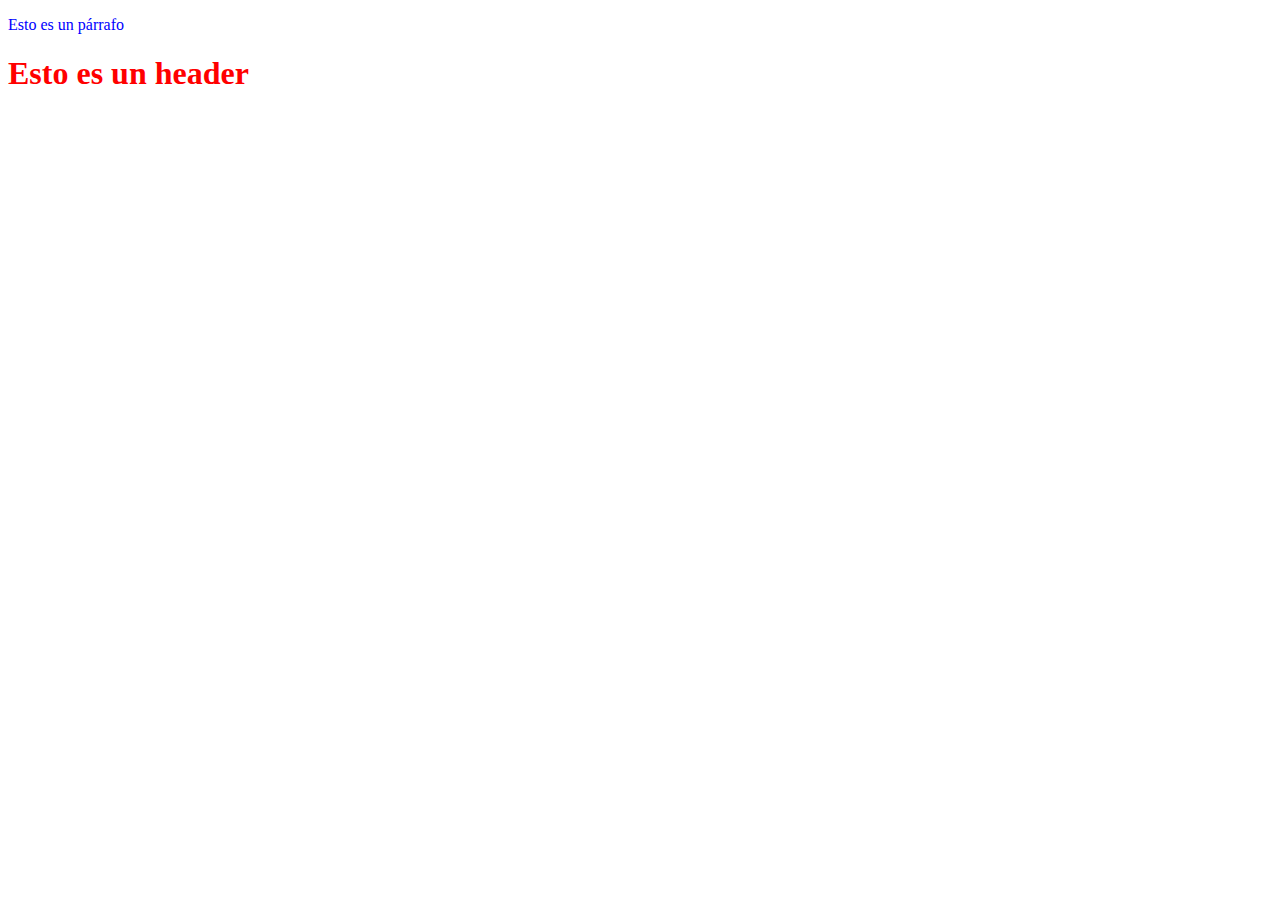
==== pagina_a.html @ e5072f70 "Carga inicial de pagina_a.html y pagina_b.html" ====
<!DOCTYPE html>
<html>
    <head>
        <meta charset="utf-8">
        <link rel="stylesheet" href="styles/style.css">
        <title>Pagina A</title>
    </head>
    <body>

    </body>
    <p>Esto es un párrafo</p>
    <h1>Esto es un header</h1>
</html>
---- styles/style.css ----
h1 { 
    color: red; 
} 
p { 
    color:blue;  
}
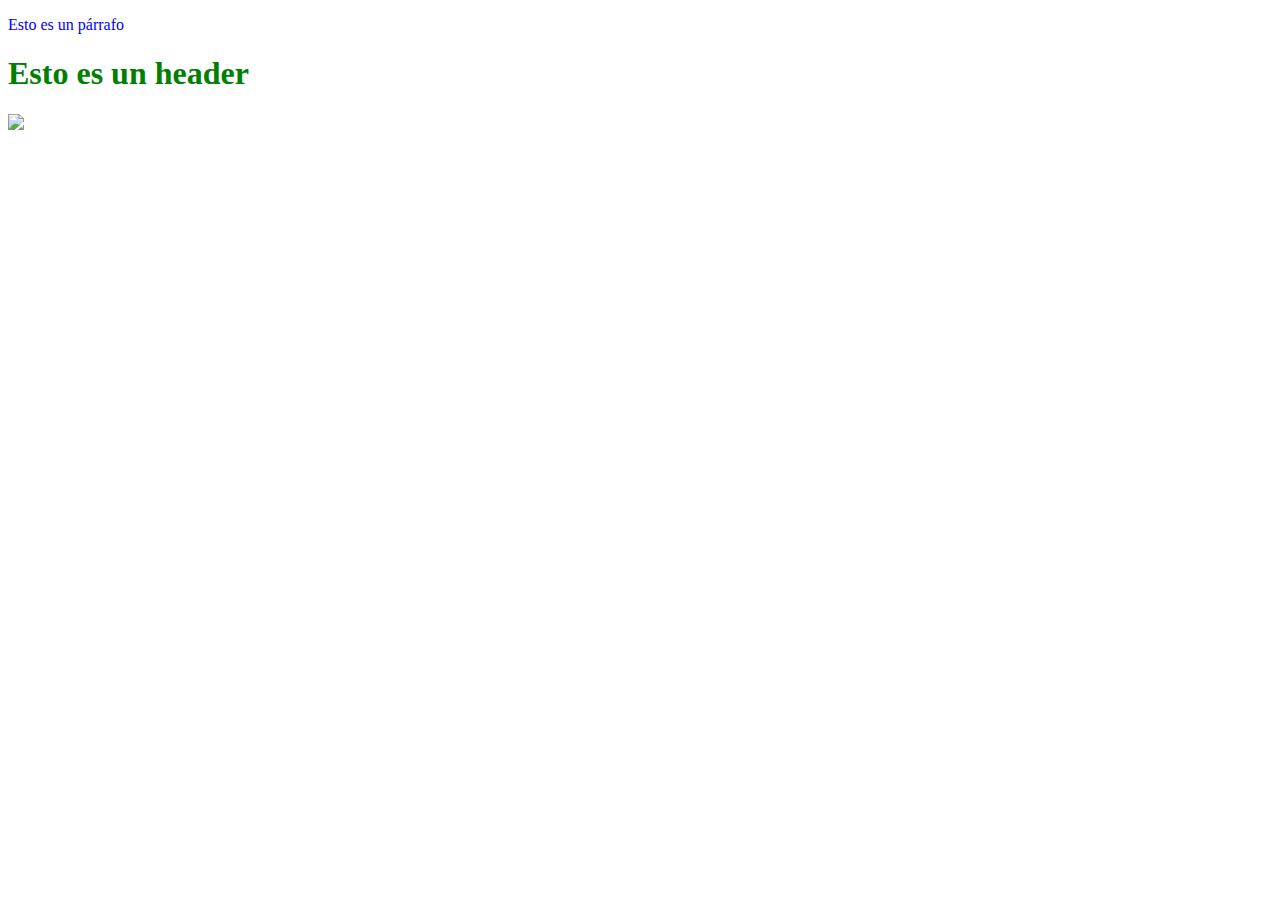
==== commit a6344f15: "Modificacion a page_a.html y page_b.html" ====
--- a/pagina_a.html
+++ b/pagina_a.html
@@ -10,4 +10,5 @@
     </body>
     <p>Esto es un párrafo</p>
     <h1>Esto es un header</h1>
+    <img src="https://i.pinimg.com/564x/2c/8e/1f/2c8e1f61d5c780052f99c33632d06a49.jpg">
 </html>--- a/styles/style.css
+++ b/styles/style.css
@@ -1,5 +1,5 @@
 h1 { 
-    color: red; 
+    color: green; 
 } 
 p { 
     color:blue;  
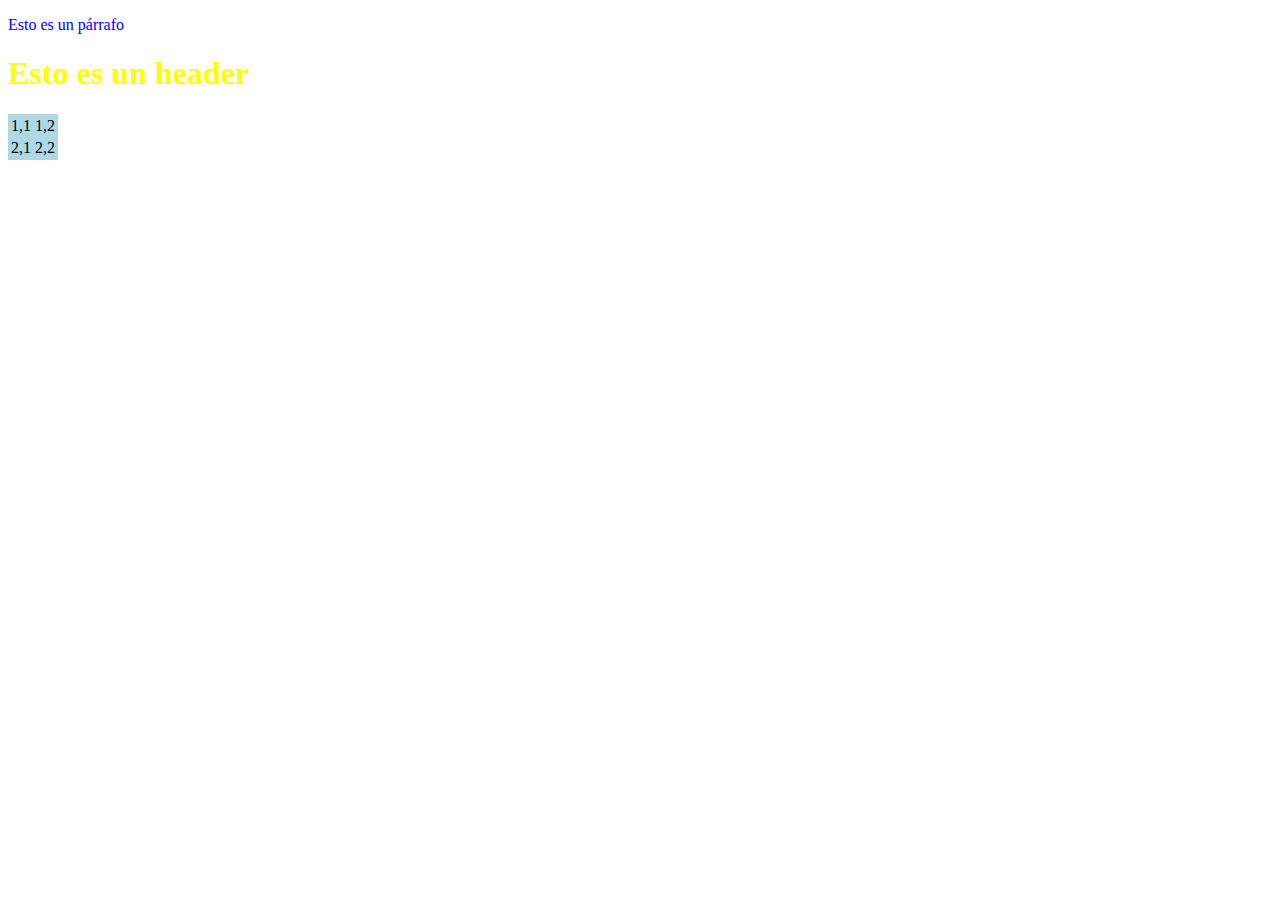
==== commit fe560e65: "Add table 3x2" ====
--- a/pagina_a.html
+++ b/pagina_a.html
@@ -6,9 +6,19 @@
         <title>Pagina A</title>
     </head>
     <body>
-
+        <p>Esto es un párrafo</p>
+        <h1>Esto es un header</h1>
+        
+        <table> 
+            <tr> 
+                <td>1,1</td> 
+                <td>1,2</td> 
+            </tr> 
+            <tr> 
+                <td>2,1</td> 
+                <td>2,2</td> 
+            </tr> 
+        </table>
     </body>
-    <p>Esto es un párrafo</p>
-    <h1>Esto es un header</h1>
-    <img src="https://i.pinimg.com/564x/2c/8e/1f/2c8e1f61d5c780052f99c33632d06a49.jpg">
+    
 </html>--- a/styles/style.css
+++ b/styles/style.css
@@ -1,6 +1,10 @@
 h1 { 
-    color: green; 
+    color: yellow; 
 } 
 p { 
     color:blue;  
-}+}
+
+table { 
+    background-color: lightblue; 
+} 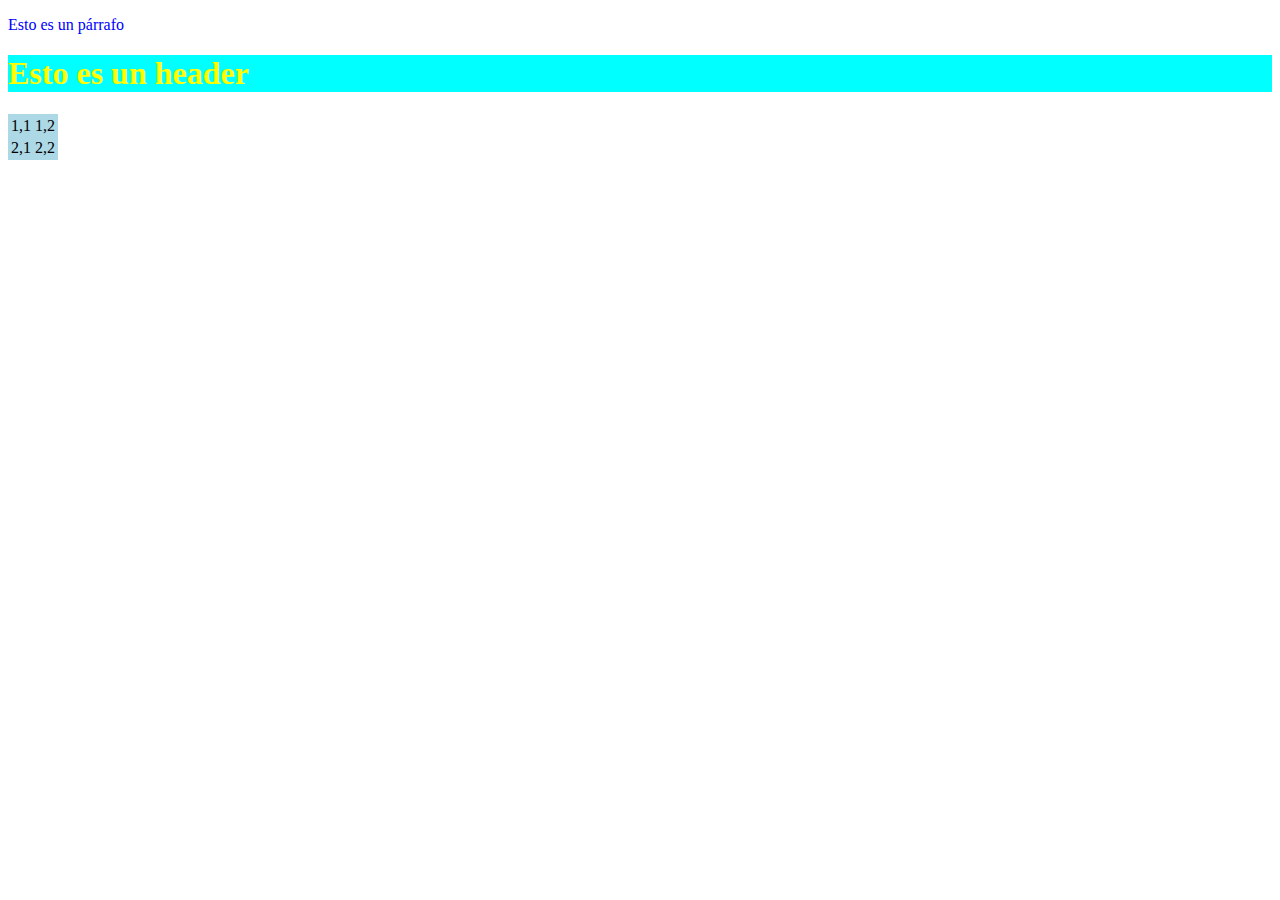
==== commit 587e07d2: "Pochita" ====
--- a/pagina_a.html
+++ b/pagina_a.html
@@ -19,6 +19,6 @@
                 <td>2,2</td> 
             </tr> 
         </table>
+        <img src="https://pbs.twimg.com/media/Fe6GSPEWIAgpSyc.jpg" alt="">
     </body>
-    
 </html>--- a/styles/style.css
+++ b/styles/style.css
@@ -1,5 +1,6 @@
 h1 { 
-    color: yellow; 
+    color: yellow;
+    background-color: aqua;
 } 
 p { 
     color:blue;  
